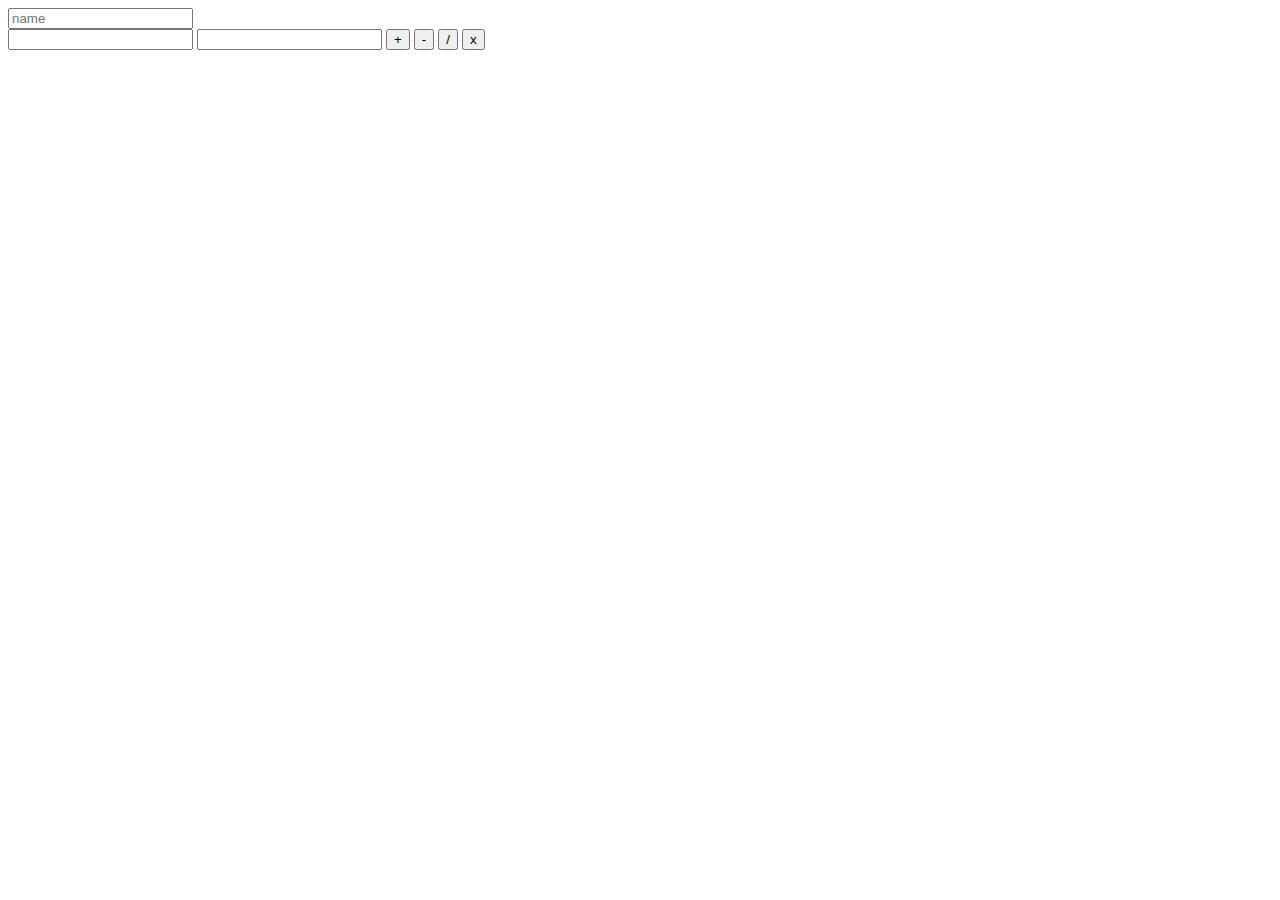
==== src/main/webapp/simpelrekenmachine.html @ 5bc58e4a "Push it!" ====
<!DOCTYPE html>
<html>
 <title>Dynamic Example</title>
 <body>
 <form action="DynamicServlet.do" method="get">
 </form>
 
 <form action="DynamicServlet.do" method="get">
 	<div>
 		<input type="text" name="username" placeholder="name" /><br />
 		<input type="number" name="nummer1" />
 		<input type="number" name="nummer2" />
 		<button type="submit" name="button" value="+"> + </button>
 		<button type="submit" name="button" value="-"> - </button>
 		<button type="submit" name="button" value="/"> / </button>
 		<button type="submit" name="button" value="x"> x </button>
 	</div>
 </form>
 </body>
</html>
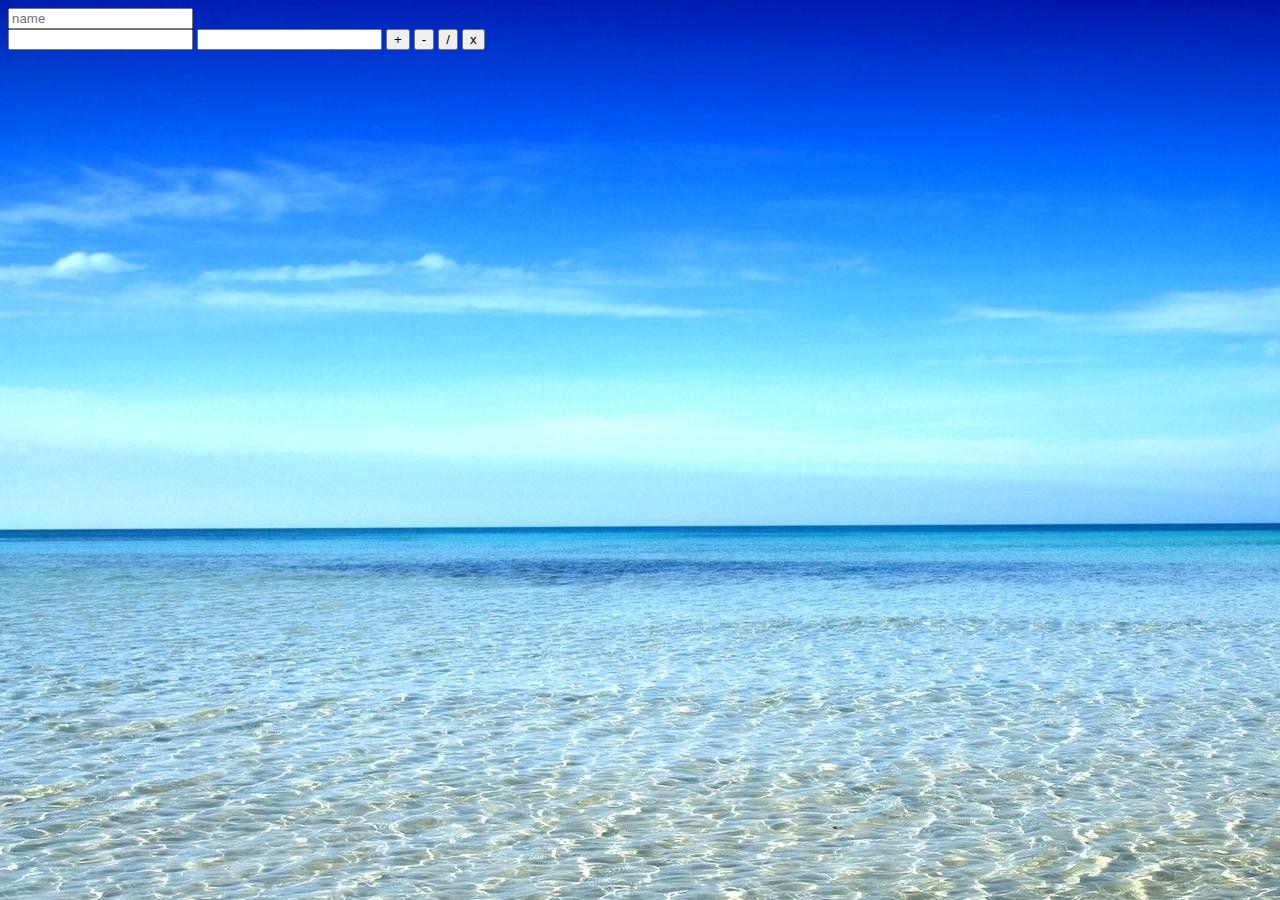
==== commit 46228d3e: "Final changes for heroku/css" ====
--- a/src/main/webapp/simpelrekenmachine.html
+++ b/src/main/webapp/simpelrekenmachine.html
@@ -1,6 +1,7 @@
 <!DOCTYPE html>
 <html>
  <title>Dynamic Example</title>
+ <link rel="stylesheet" type="text/css" href="weather.css">
  <body>
  <form action="DynamicServlet.do" method="get">
  </form>
--- a/src/main/webapp/weather.css
+++ b/src/main/webapp/weather.css
@@ -0,0 +1,137 @@
+
+body {
+	background: url(bg.jpg);
+	color:#fff !important;
+}
+
+body a{
+		color:#fff !important;
+}
+
+label {
+  float: left;
+  width: 150px;
+  padding-left: 10px;
+}
+
+#frame {
+  display: grid;
+  grid-template-columns: 1fr, 1fr;
+  /* grid-template-rows: 1fr 1fr; */
+}
+
+#myLocation, #weatherInfo, #inloggen, #toevoegen, ##countryList {
+	background-color: #ffffff4f;
+}
+
+#myLocation {
+  grid-column: 1;
+  /* grid-row:1; */
+  padding-bottom: 10px;
+  min-width: 300px;
+  width: auto;
+  margin-right: 5px;
+  max-height: 400px;
+}
+
+#weatherInfo {
+  grid-column: 2;
+  /* grid-row: 1; */
+  padding-bottom: 10px;
+  width: auto;
+  min-width: 300px;
+  max-height: 400px;
+  margin-left: 5px;
+}
+
+#countryList {
+  grid-column: 1/3;
+  /* grid-row: 2; */
+  margin-top: 10px;
+  width: auto;
+  height: auto;
+  border: 1px, solid, black;
+  padding-bottom: 10px;
+}
+
+.rij {
+  border: 1px solid black;
+}
+
+.rij:hover {
+  background-color: grey;
+  cursor: pointer;
+}
+
+table{
+  border: 1px solid black;
+  border-collapse: collapse;
+  width: 100%;
+}
+
+th {
+  border: 1px solid black;
+}
+
+td {
+  border: 1px solid black;
+  padding-left: 10px;
+  padding-right: 10px;
+  text-align: center;
+}
+
+@media only screen and (max-width: 700px) {
+  #weatherinfo {
+    margin-top: 50px;
+    float: left;
+  }
+}
+
+#toevoegen {
+  margin-top: 10px;
+  margin-right: 5px;
+  min-width: 300px;
+  width: auto;
+}
+#toevoegen span {
+  float: left;
+  width: 100px;
+  /* padding-left: 10px; */
+}
+
+#POST {
+  margin-bottom: 10px;
+  margin-left: 10px;
+}
+
+#inloggen {
+  float: right;
+  margin-top: 10px;
+  margin-left: 5px;
+}
+
+#inloggen input, span {
+  margin-left: 10px;
+}
+
+#login {
+  margin-left: 10px;
+  margin-top: 10px;
+}
+/*modal*/
+#modal {
+    display: none; /* Hidden by default */
+    
+    position: fixed;
+    z-index: 1; /* Sit on top */
+    width: 100%;
+    max-width: 250px;
+    height: 100%;
+    max-height: 312px;
+    margin: 5% auto;
+    left: 0;
+    right: 0;
+    overflow: auto;
+	background-color: #ffffffb0;
+    padding: 10px;
+}
